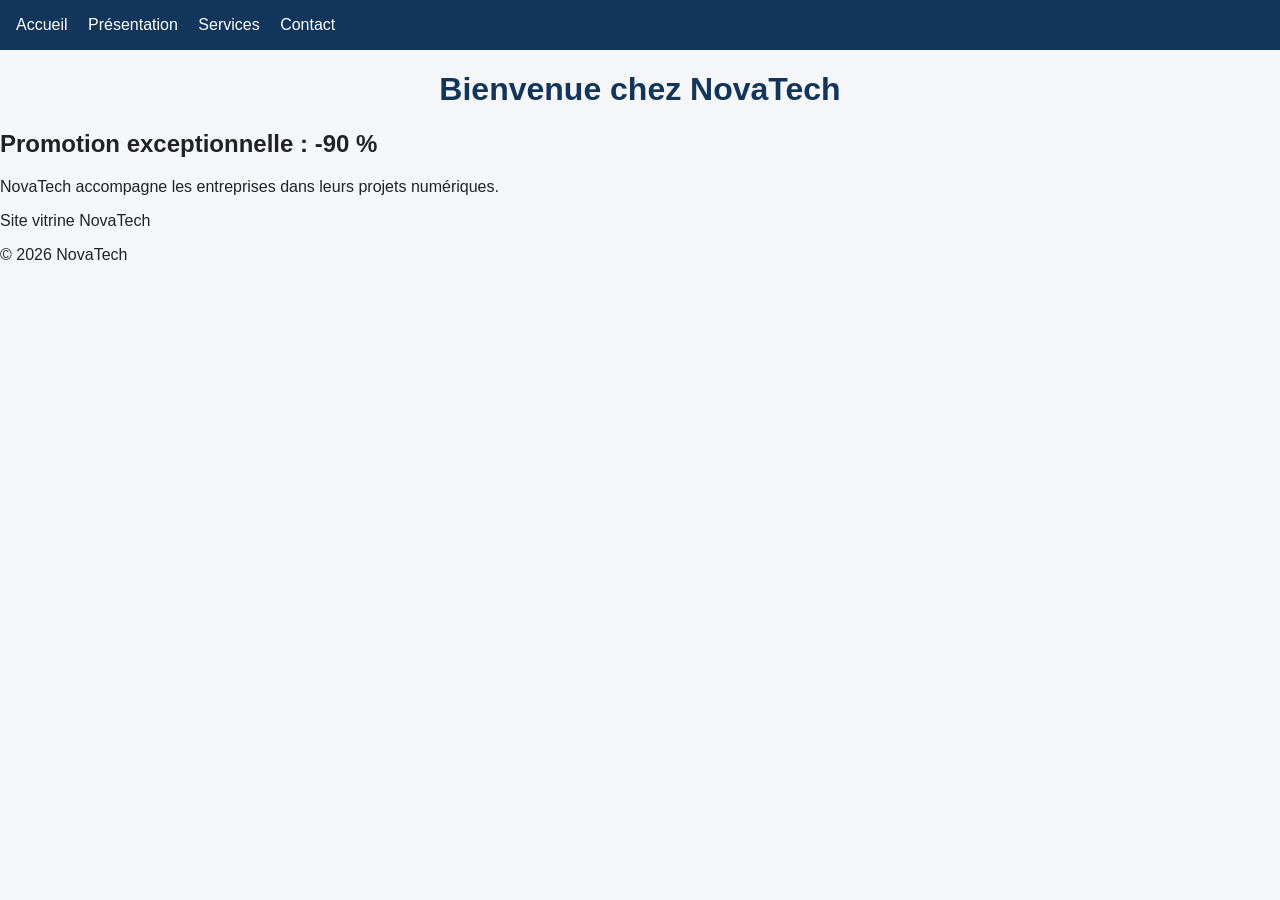
==== index.html @ b8123c16 "ajout promotion" ====
<!DOCTYPE html>
<html lang="fr">
<head>
  <meta charset="UTF-8">
  <link rel="stylesheet" href="style.css">
  <title>NovaTech Acceuil</title>
</head>
<body>
  <nav>
    <a href="index.html">Accueil</a>
    <a href="#presentation">Présentation</a>
    <a href="services.html">Services</a>
    <a href="contact.html">Contact</a>
  </nav>
  <h1>Bienvenue chez NovaTech</h1>
  <h2>Promotion exceptionnelle : -90 %</h2>
  <section id="presentation">
    <p>NovaTech accompagne les entreprises dans leurs projets numériques.</p>
  </section>
  <footer>
    <p>Site vitrine NovaTech</p>
    <p>© 2026 NovaTech</p>
  </footer>
</body>
</html>
---- style.css ----
body { font-family: Arial, sans-serif; color: #222; background: #f5f7fa; margin: 0; }
nav { background: #12355b; padding: 1rem; }
nav a { color: #fff; margin-right: 1rem; text-decoration: none; }
h1 { color: #12355b; text-align: center; }
label { display: block; max-width: 500px; margin: 1rem auto 0.25rem; font-weight: bold; color: #12355b; }
input, textarea { display: block; box-sizing: border-box; width: 100%; max-width: 500px; margin: 0 auto; padding: 0.5rem; font: inherit; border: 1px solid #ccc; border-radius: 4px; }
textarea { min-height: 120px; resize: vertical; }
button { display: block; margin: 1rem auto; padding: 0.5rem 1.5rem; font: inherit; color: #fff; background: #12355b; border: none; border-radius: 4px; cursor: pointer; }
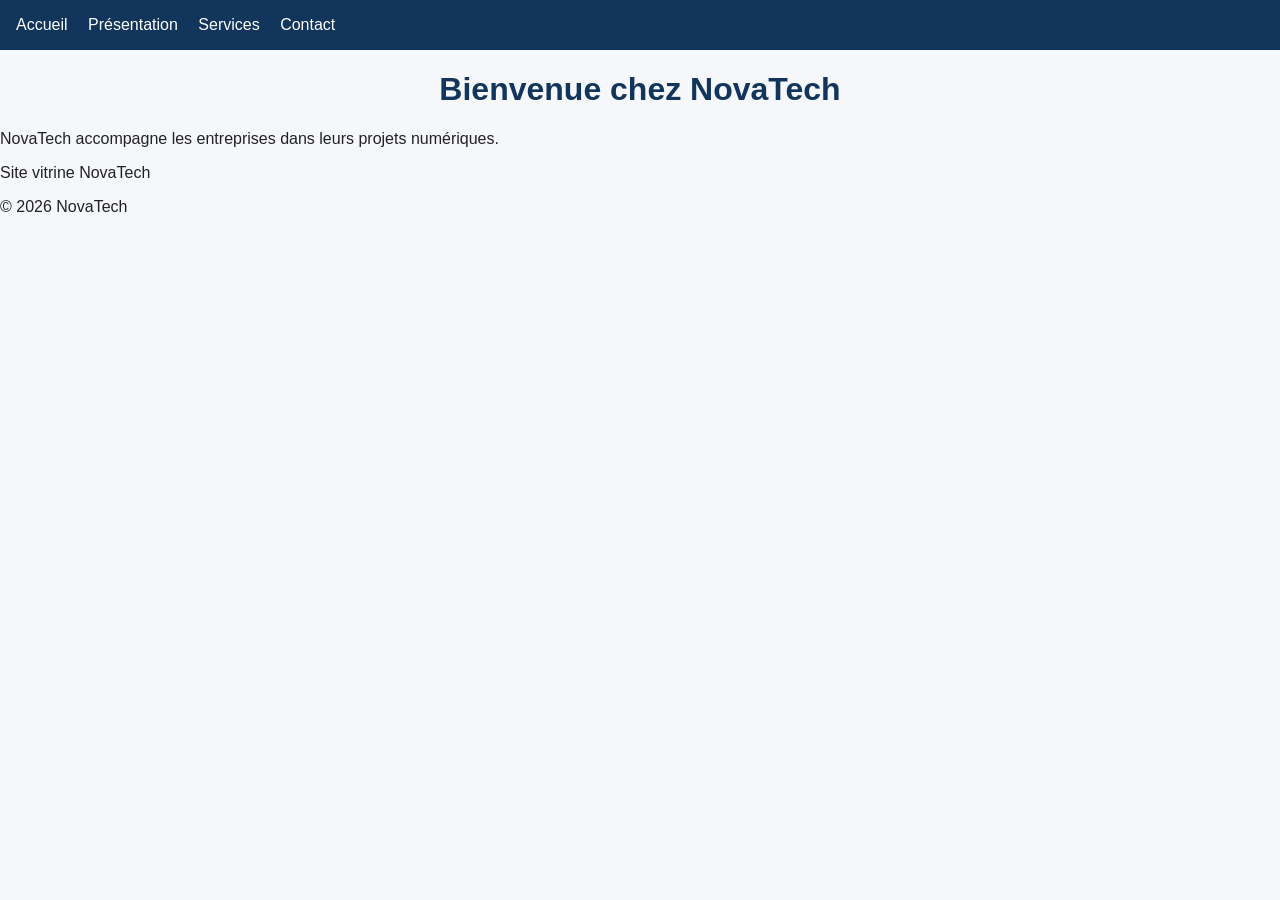
==== commit 6c7cee44: "Revert "ajout promotion" This reverts commit b8123c1692d3097f4af19fa133c6f46979dda8ea." ====
--- a/index.html
+++ b/index.html
@@ -13,7 +13,6 @@
     <a href="contact.html">Contact</a>
   </nav>
   <h1>Bienvenue chez NovaTech</h1>
-  <h2>Promotion exceptionnelle : -90 %</h2>
   <section id="presentation">
     <p>NovaTech accompagne les entreprises dans leurs projets numériques.</p>
   </section>
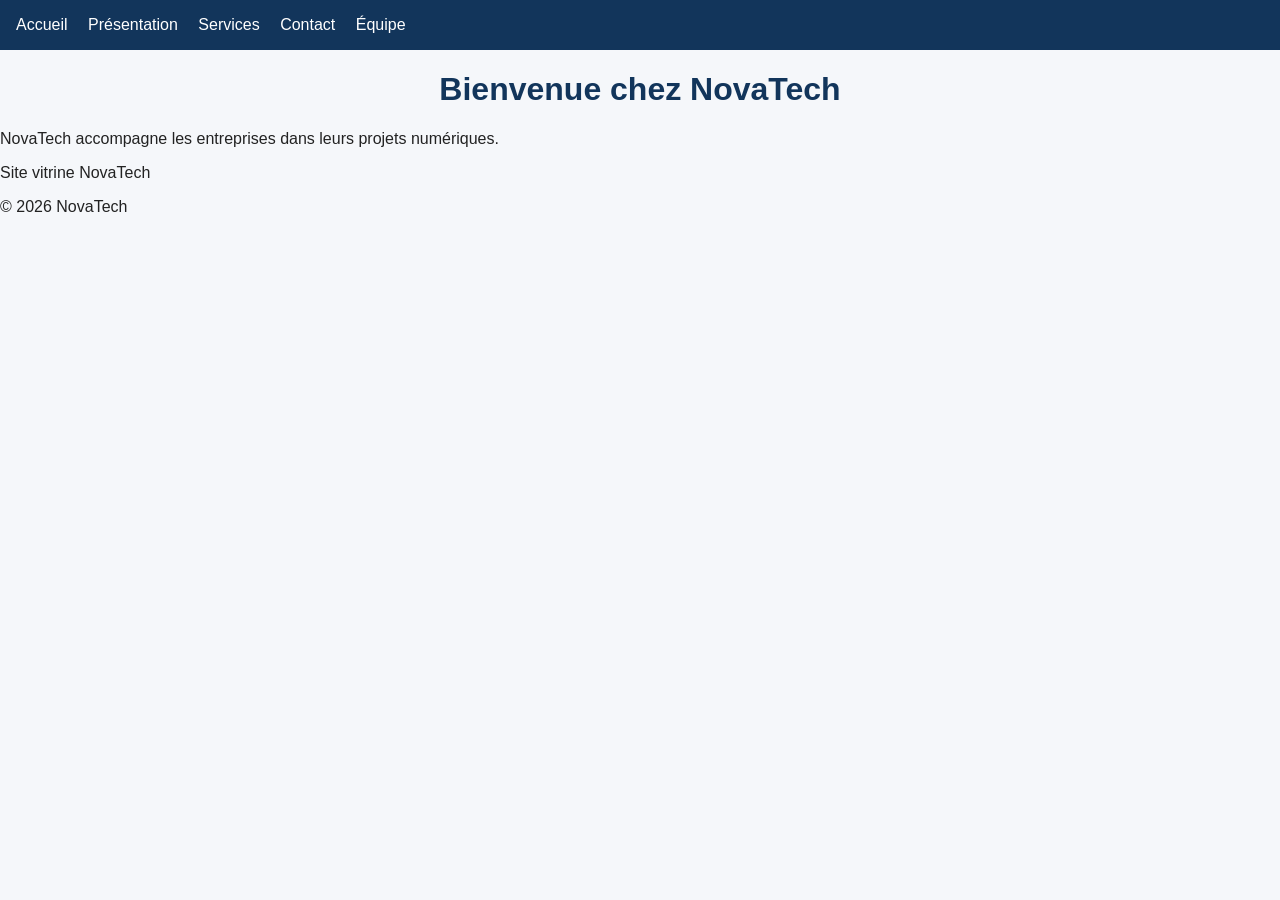
==== commit 41315109: "ajout de la page équipe" ====
--- a/index.html
+++ b/index.html
@@ -11,6 +11,7 @@
     <a href="#presentation">Présentation</a>
     <a href="services.html">Services</a>
     <a href="contact.html">Contact</a>
+    <a href="equipe.html">Équipe</a>
   </nav>
   <h1>Bienvenue chez NovaTech</h1>
   <section id="presentation">
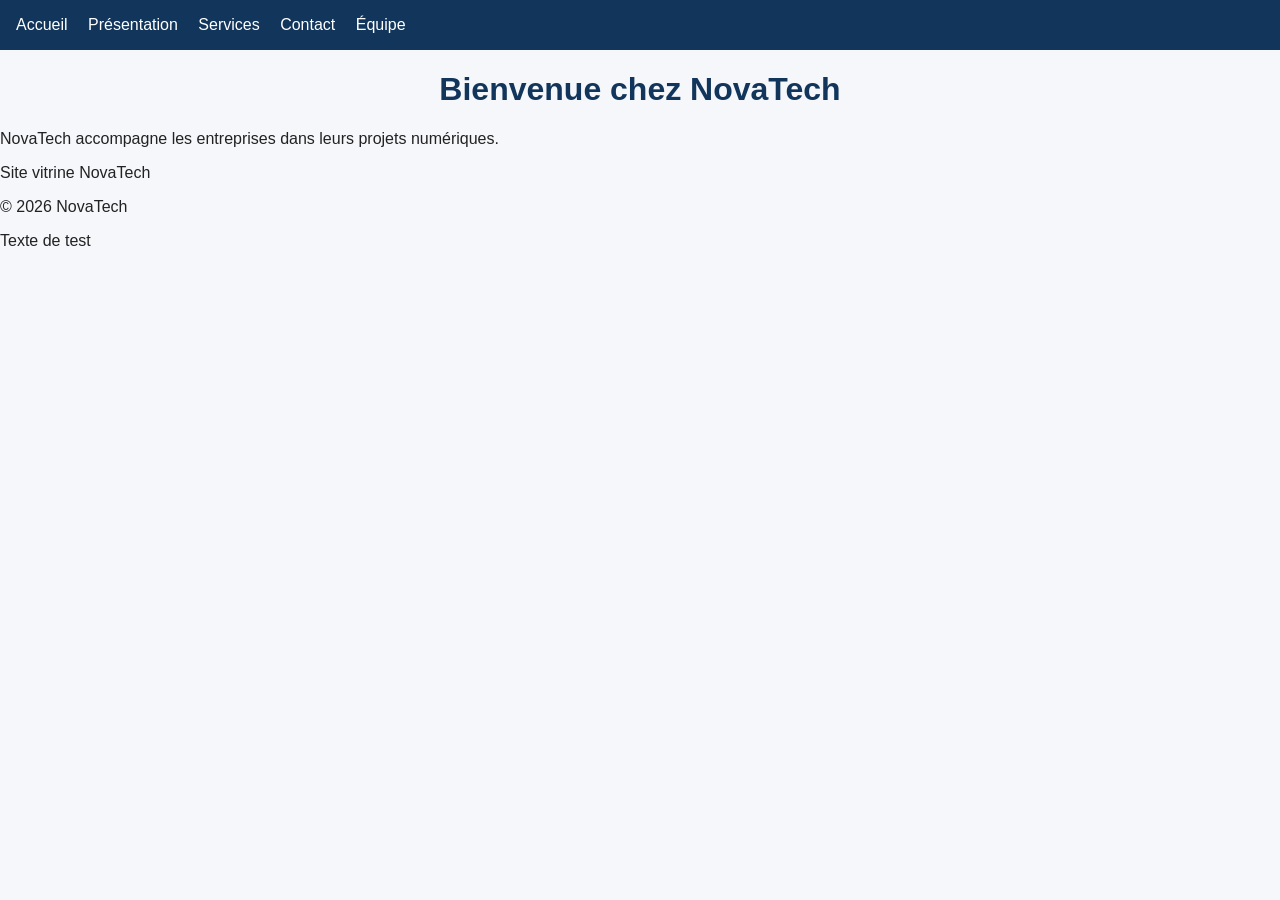
==== commit e464b915: "Test: texte dans le footer" ====
--- a/index.html
+++ b/index.html
@@ -3,7 +3,7 @@
 <head>
   <meta charset="UTF-8">
   <link rel="stylesheet" href="style.css">
-  <title>NovaTech Acceuil</title>
+  <title>NovaTech - Accueil</title>
 </head>
 <body>
   <nav>
@@ -20,6 +20,7 @@
   <footer>
     <p>Site vitrine NovaTech</p>
     <p>© 2026 NovaTech</p>
+    <p>Texte de test</p>
   </footer>
 </body>
 </html>
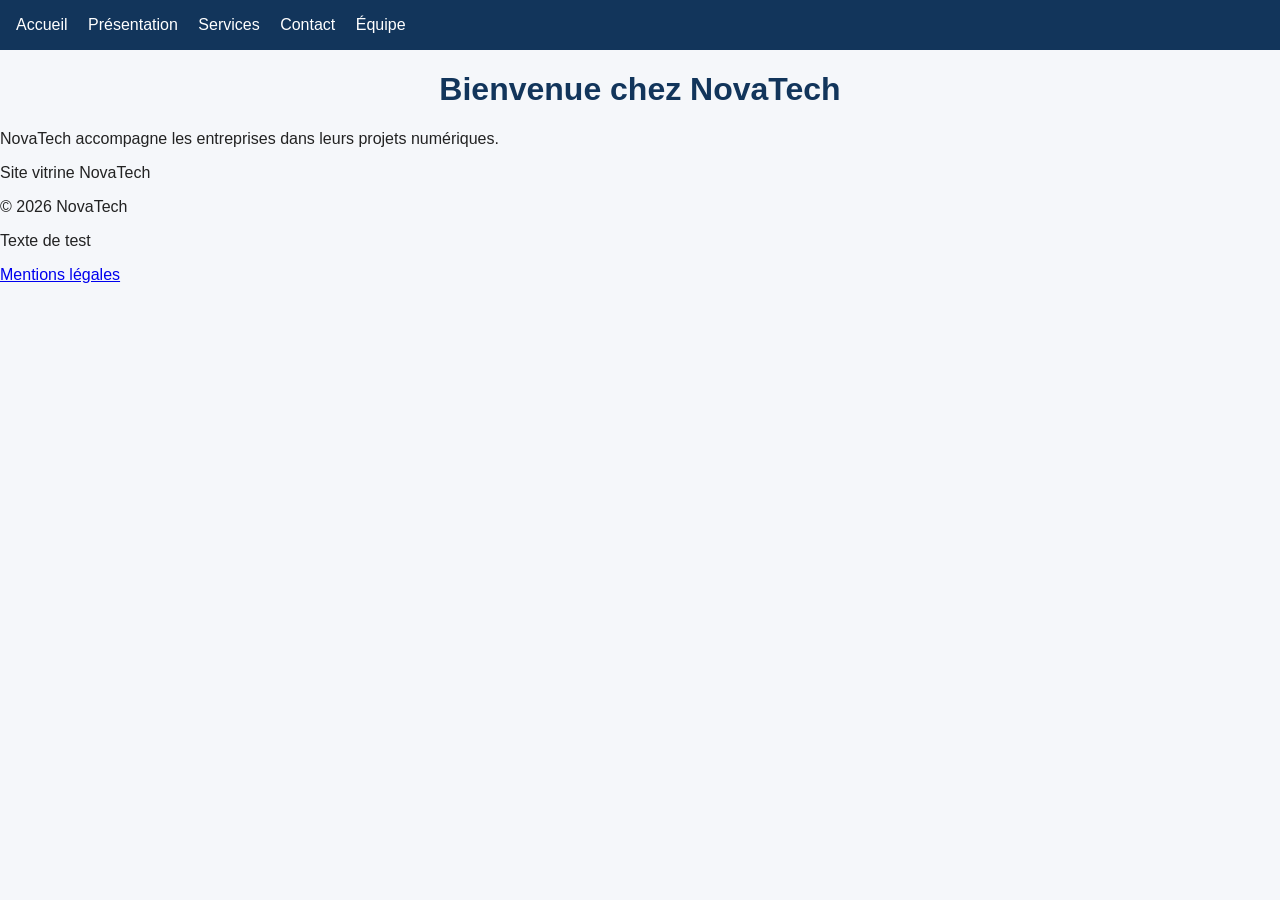
==== commit c1914ac4: "ajout de la page mentions légales" ====
--- a/index.html
+++ b/index.html
@@ -21,6 +21,7 @@
     <p>Site vitrine NovaTech</p>
     <p>© 2026 NovaTech</p>
     <p>Texte de test</p>
+    <a href="mentions-legales.html">Mentions légales</a>
   </footer>
 </body>
 </html>
